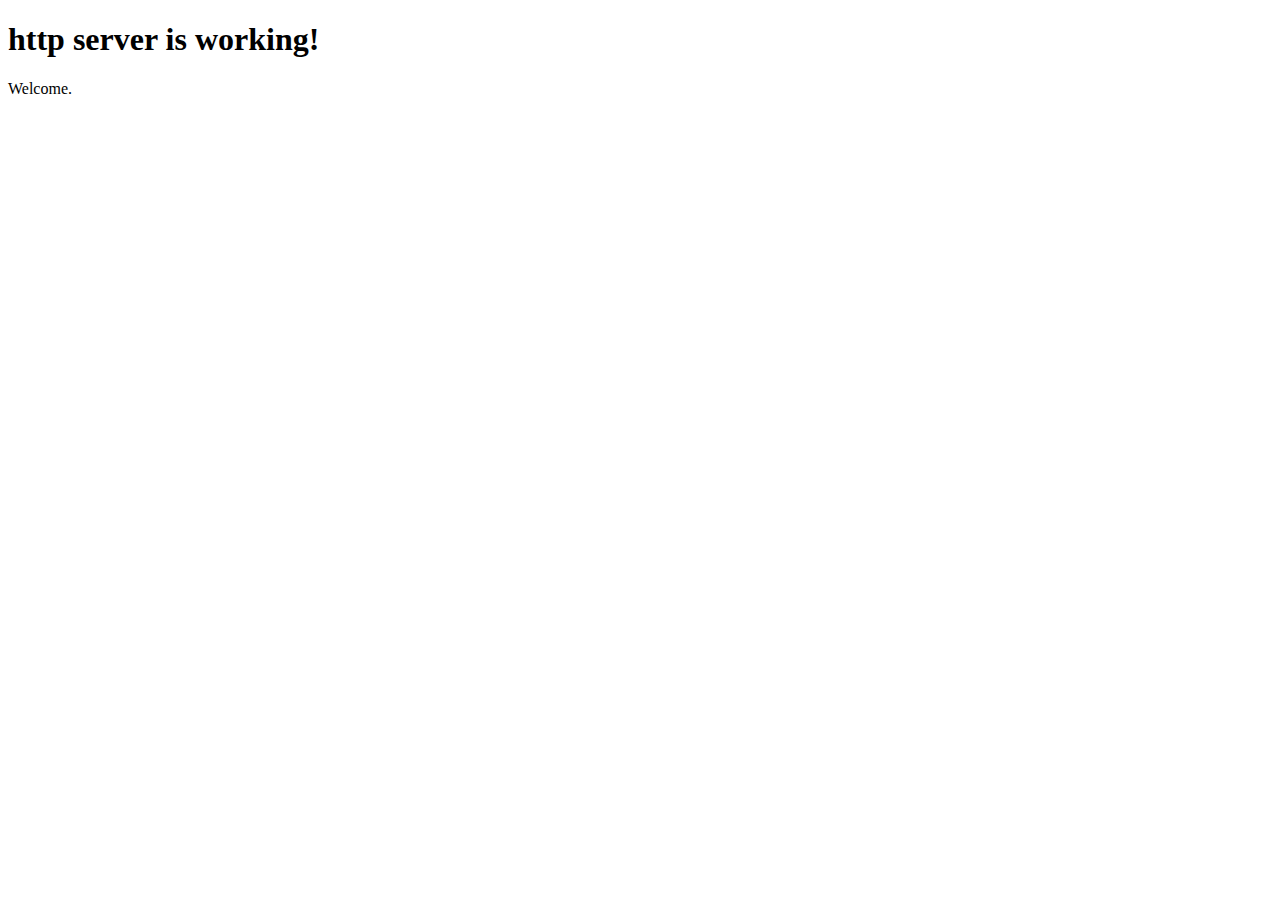
==== index.html @ aef01251 "Created an http server" ====
<!DOCTYPE html>
<html lang="en">
<head>
    <meta charset="UTF-8">
    <meta http-equiv="X-UA-Compatible" content="IE=edge">
    <meta name="viewport" content="width=device-width, initial-scale=1.0">
    <title>Document</title>
</head>
<body>
    <h1>http server is working!</h1>
    <p>Welcome.</p>
</body>
</html>
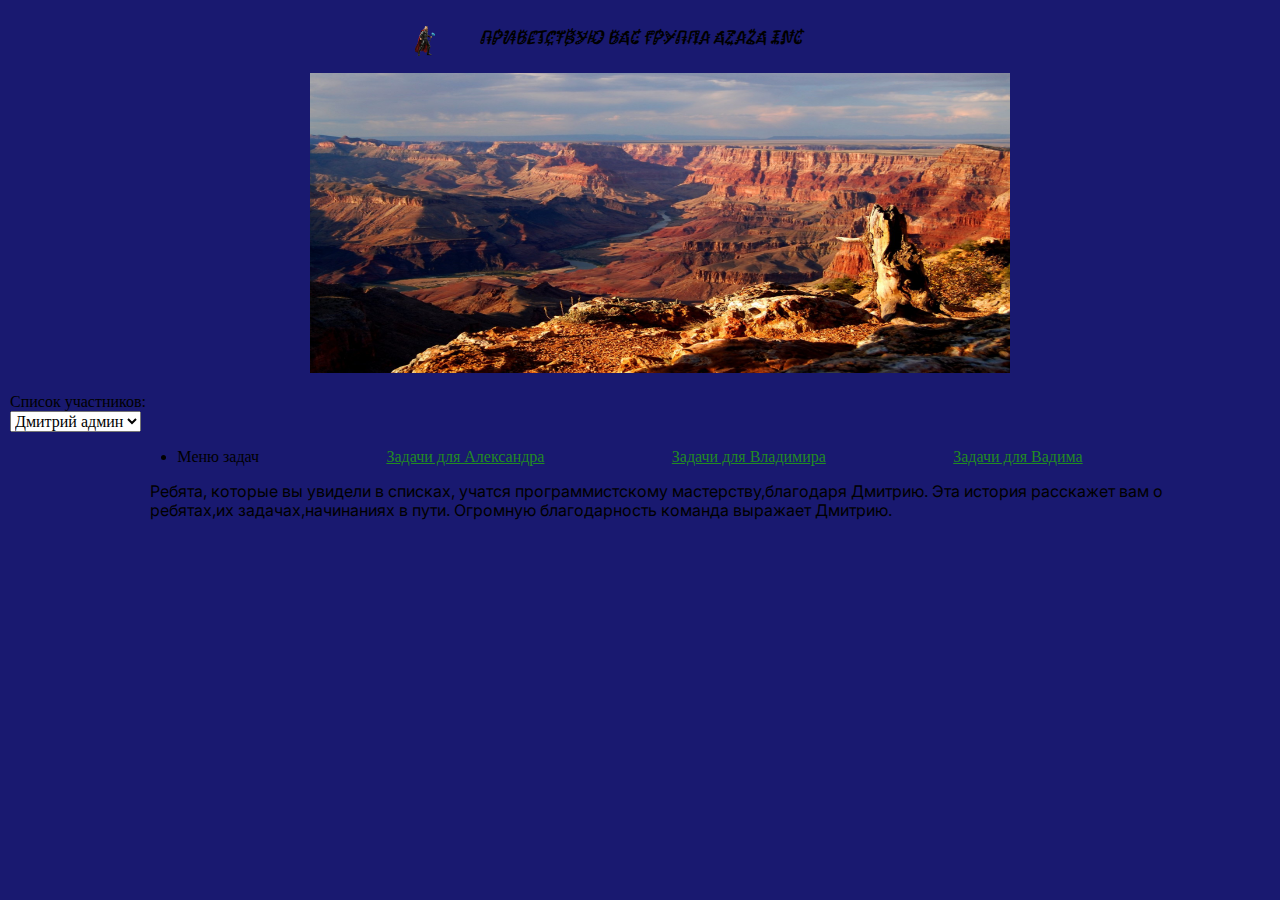
==== commit 55827c1a: "i added new files and modified index.html" ====
--- a/index.html
+++ b/index.html
@@ -1,13 +1,50 @@
 <!DOCTYPE html>
-<html lang="en">
+<html lang="ru">
 <head>
     <meta charset="UTF-8">
     <meta http-equiv="X-UA-Compatible" content="IE=edge">
     <meta name="viewport" content="width=device-width, initial-scale=1.0">
-    <title>Document</title>
+    <link rel="stylesheet" href="<link rel="preconnect" href="https://fonts.googleapis.com">
+    <link rel="preconnect" href="https://fonts.gstatic.com" crossorigin>
+   <link rel="stylesheet" href="<link rel="preconnect" href="https://fonts.googleapis.com">
+   <link rel="preconnect" href="https://fonts.gstatic.com" crossorigin>
+   <link href="https://fonts.googleapis.com/css2?family=Inter:wght@400;700&family=Kablammo&family=Roboto+Condensed&display=swap" rel="stylesheet">
+    <link rel="stylesheet" href="<link rel="preconnect" href="https://fonts.googleapis.com">
+    <link rel="preconnect" href="https://fonts.gstatic.com" crossorigin>
+    <link href="https://fonts.googleapis.com/css2?family=Inter:wght@400;700&family=Kablammo&family=Roboto+Condensed&display=swap" rel="stylesheet">
+   <link rel="stylesheet" href="css/normalize.css">
+    <link rel="stylesheet" href="css/style.css">
+    <title>Azaza inc</title>
 </head>
 <body>
-    <h1>http server is working!</h1>
-    <p>Welcome.</p>
+    <div class="header">
+        <img class="tor" src="images/tor.png" alt="tor">
+        <h4 class="hi">Приветствую Вас группа azaza inc</h4>
+        <div class="container">
+            <img class="img-canon"   src="images/canon.jpg" alt="canon">
+<nav>
+            <label for="list-item">Список участников:</label>
+        <select name="list" id="list-item">
+        
+   <option class="Dmitrii" value="Dmitrii">Дмитрий админ</option>
+   <option value="Vladimir">Владимир</option>
+   <option value="Alexander">Александр</option>
+   <option value="Vadim">Вадим</option>
+        </select>
+        <ul class="menu">
+            <li class="menu-item" >Меню задач</li>
+           <a сlass="menu-item-list" href="#"> Задачи для Александра</a>
+           <a сlass="menu-item-list" href="#"> Задачи для Владимира</a>
+           <a сlass="menu-item-list" href="#"> Задачи для Вадима</a>
+        </ul>
+    </nav>
+    <div class="first-text">
+        <p>Ребята, которые вы увидели в списках, учатся программистскому мастерству,благодаря Дмитрию.
+            Эта история расскажет вам о ребятах,их задачах,начинаниях в пути. Огромную благодарность
+            команда выражает Дмитрию.
+        </p>
+    </div>
+    </div>
+    </div>
 </body>
 </html>--- a/css/style.css
+++ b/css/style.css
@@ -0,0 +1,59 @@
+body{
+  background-color: midnightblue;
+
+}
+.container{
+    max-width: 1200px;
+  margin: 10px;
+
+}
+.header{
+background-image: url(images/tor.png);
+height: 500px;
+}
+.Dmitrii{
+   font-weight:bold ;
+   font-size: 15px;
+} 
+
+.img-canon{
+    background-attachment:scroll;
+    background-repeat:no-repeat;
+    margin-bottom:  15px;
+    padding-left:  300px ;
+    width: 700px;
+    height: 300px;
+    
+}
+.tor{
+    width: 30px;
+    height: 30px;
+    position:absolute ;
+    margin-left: 410px;
+    object-fit:contain;
+}
+.hi{
+    font-family: 'Kablammo', cursive;
+    font-size: larger;
+    font-style: oblique;
+    text-align:center;
+}
+.first-text{
+    font-family: 'Inter', sans-serif;
+    margin-left: 140px;
+
+}
+label{
+    display: flex;
+
+} 
+.menu{
+    display: flex;
+    justify-content:space-evenly ;
+}
+.menu-item-list{
+    cursor: pointer;
+}
+a{
+    color: forestgreen;
+}